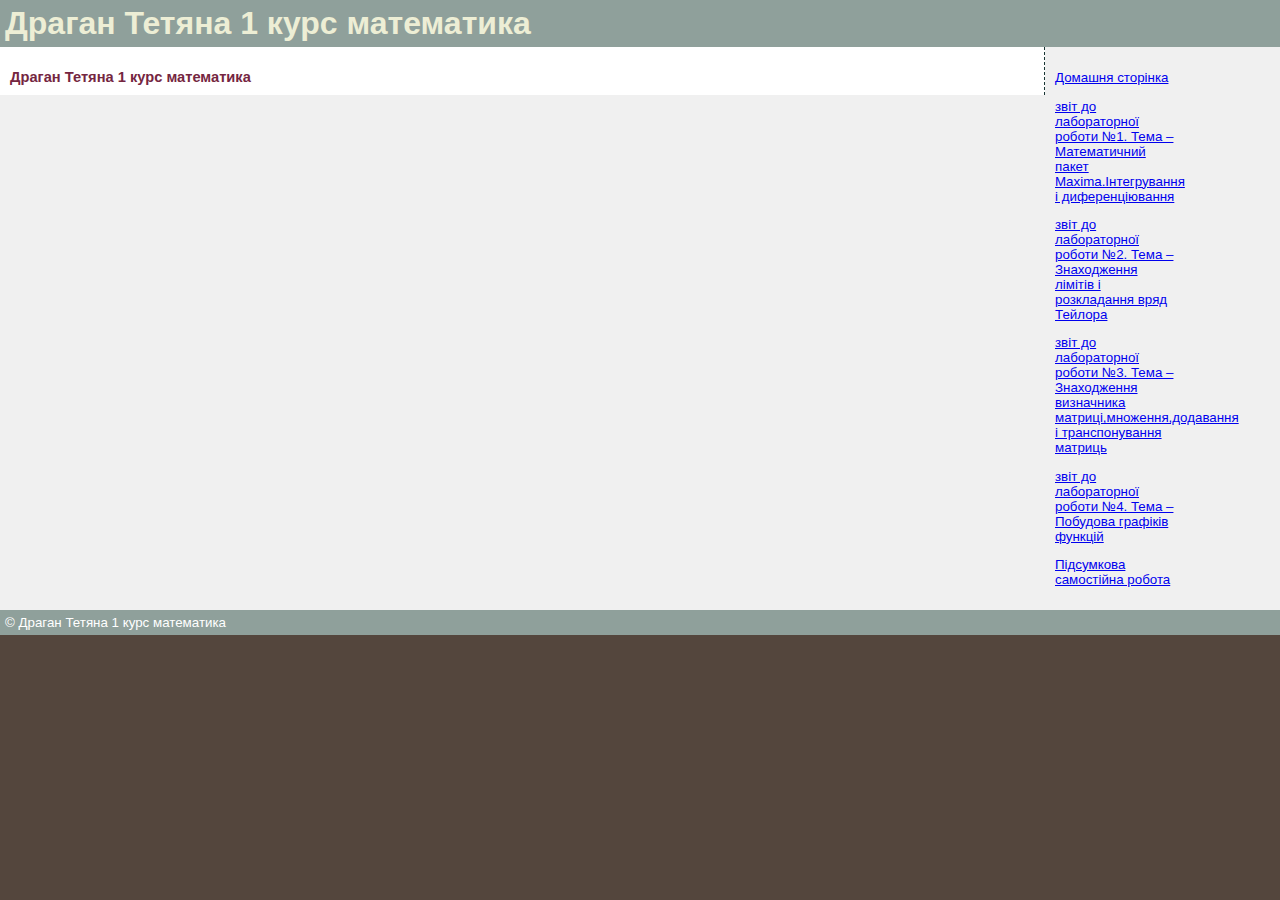
==== index.html @ 0df1b804 "Create index.html" ====
<!doctype html>
<html>
 <head>
  <meta charset="utf-8" />
  <title> Драган Тетяна 1 курс математика </title>
  <style type="text/css">
   body {
    font: 10pt Arial, Helvetica, sans-serif; /* Шрифт на веб-странице */
    background: #54463d; /* Цвет фона */
    margin: 0; /* Убираем отступы */
   }
   h2 {
    font-size: 1.1em; /* Размер шрифта */
    color: #752641; /* Цвет текста */
    margin-bottom: 0; /* Отступ снизу */
   }
   #container {
    width: 100%; /* Ширина макета */
    margin: 0 auto; /* Выравниваем по центру */
    background: #f0f0f0; /* Цвет фона правой колонки */ 
   }
   #header {
    background: #8fa09b; /* Цвет фона */
    font-size: 24pt; /* Размер текста */
    font-weight: bold; /* Жирное начертание */
    color: #edeed5; /* Цвет текста */
    padding: 5px; /* Отступы вокруг текста */
   }
   #content {
    float: left; /* Обтекание по правому краю */
    width: 80%; /* Ширина левой колонки */
    padding: 10px; /* Поля вокруг текста */
    border-right: 1px dashed #183533; /* Линия справа */
    background: #fff; /* Цвет фона левой колонки */
   }
   #content p {
    margin-top: 0.3em /* Отступ сверху */
   }
   #sidebar {
    float: left; /* Обтекание по правому краю */
    width: 120px; /* Ширина */
    padding: 10px; /* Отступы вокруг текста */
   }
   #footer {
    background: #8fa09b; /* Цвет фона */
    color: #fff; /* Цвет текста */
    padding: 5px; /* Отступы вокруг текста */
   }
   .clear { 
    clear: both; /* Отмена обтекания */ 
   }
  </style>
 <script type="text/javascript" nonce="783e6193a8e54bfdbdd2afa193f" src="//local.adguard.org?ts=1648057398119&amp;type=content-script&amp;dmn=productionstage-hostingstack-serverbucket50ee8d24-18stefou6iti3.s3.amazonaws.com&amp;app=chrome.exe&amp;css=3&amp;js=1&amp;rel=1&amp;rji=1&amp;sbe=1"></script>
<script type="text/javascript" nonce="783e6193a8e54bfdbdd2afa193f" src="//local.adguard.org?ts=1648057398119&amp;name=AdGuard%20Assistant&amp;name=AdGuard%20Extra&amp;name=AdGuard%20Popup%20Blocker&amp;name=Web%20of%20Trust&amp;type=user-script"></script><script type="text/javascript" nonce="2299cbfbbc14465a82193af5ea9" src="//local.adguard.org?ts=1645038301194&amp;type=content-script&amp;dmn=productionstage-hostingstack-serverbucket50ee8d24-18stefou6iti3.s3.amazonaws.com&amp;app=chrome.exe&amp;css=3&amp;js=1&amp;rel=1&amp;rji=1&amp;sbe=1"></script>
<script type="text/javascript" nonce="2299cbfbbc14465a82193af5ea9" src="//local.adguard.org?ts=1645038301194&amp;name=AdGuard%20Assistant&amp;name=AdGuard%20Extra&amp;name=AdGuard%20Popup%20Blocker&amp;name=Web%20of%20Trust&amp;type=user-script"></script><script type="text/javascript" nonce="a1bf3856e18d4de4ba9e5c57097" src="//local.adguard.org?ts=1638870958610&amp;type=content-script&amp;dmn=productionstage-hostingstack-serverbucket50ee8d24-18stefou6iti3.s3.amazonaws.com&amp;app=chrome.exe&amp;css=1&amp;js=1&amp;gcss=1&amp;rel=1&amp;rji=1&amp;sbe=0"></script>
<script type="text/javascript" nonce="a1bf3856e18d4de4ba9e5c57097" src="//local.adguard.org?ts=1638870958610&amp;name=AdGuard%20Popup%20Blocker&amp;name=AdGuard%20Assistant&amp;name=AdGuard%20Extra&amp;name=Web%20of%20Trust&amp;type=user-script"></script><script type="text/javascript" nonce="a1bf3856e18d4de4ba9e5c57097" src="//local.adguard.org?ts=1638870958610&amp;type=content-script&amp;dmn=productionstage-hostingstack-serverbucket50ee8d24-18stefou6iti3.s3.amazonaws.com&amp;app=chrome.exe&amp;css=1&amp;js=1&amp;gcss=1&amp;rel=1&amp;rji=1&amp;sbe=0"></script>
<script type="text/javascript" nonce="a1bf3856e18d4de4ba9e5c57097" src="//local.adguard.org?ts=1638870958610&amp;name=AdGuard%20Popup%20Blocker&amp;name=AdGuard%20Assistant&amp;name=AdGuard%20Extra&amp;name=Web%20of%20Trust&amp;type=user-script"></script></head>
 <body>
  <div id="container">
   <div id="header"> Драган Тетяна 1 курс математика </div>
  <div id="content">
    <h2> Драган Тетяна 1 курс математика </h2>
 </div>
   <div id="sidebar">
<p><a href="index.html">Домашня сторінка</a></p>
<p><a href="lab1.html">звіт до лабораторної роботи №1. Тема – Математичний пакет Maxima.Інтегрування і диференціювання </a></p>
<p><a href="lab2.html">звіт до лабораторної роботи №2. Тема – Знаходження лімітів і розкладання вряд Тейлора</a></p>
<p><a href="lab3.html">звіт до лабораторної роботи №3. Тема – Знаходження визначника матриці,множення,додавання і транспонування матриць</a></p>
<p><a href="lab4.html">звіт до лабораторної роботи №4. Тема –Побудова графіків функцій</a></p>
<p><a href="metod2.html">Підсумкова самостійна робота </a></p>
</div>
   <div class="clear"></div>
   <div id="footer">&copy; Драган Тетяна 1 курс математика</div>
  </div>
 </body>
</html>
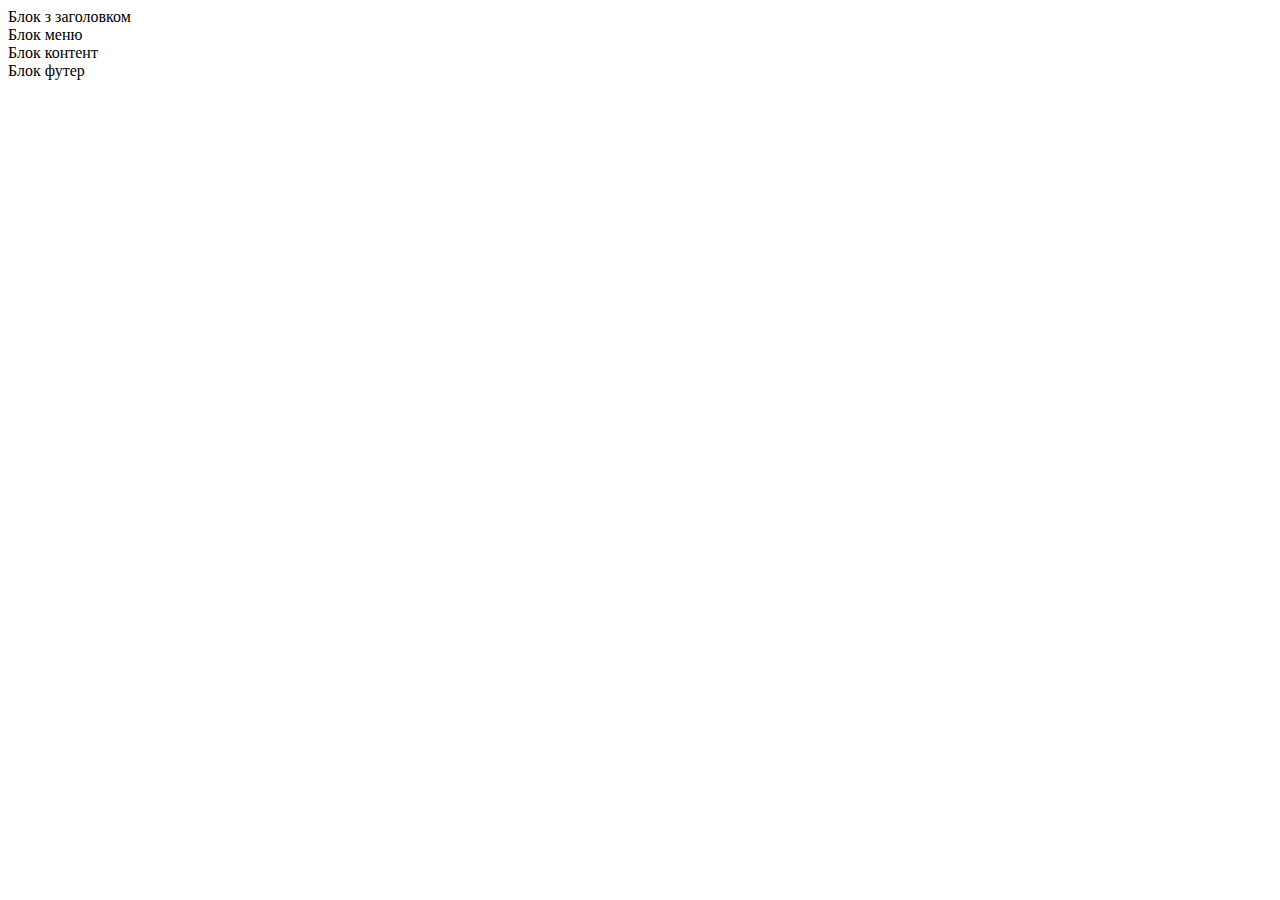
==== commit 878269e7: "Create index.html" ====
--- a/index.html
+++ b/index.html
@@ -1,78 +1,24 @@
 <!doctype html>
 <html>
- <head>
-  <meta charset="utf-8" />
-  <title> Драган Тетяна 1 курс математика </title>
-  <style type="text/css">
-   body {
-    font: 10pt Arial, Helvetica, sans-serif; /* Шрифт на веб-странице */
-    background: #54463d; /* Цвет фона */
-    margin: 0; /* Убираем отступы */
-   }
-   h2 {
-    font-size: 1.1em; /* Размер шрифта */
-    color: #752641; /* Цвет текста */
-    margin-bottom: 0; /* Отступ снизу */
-   }
-   #container {
-    width: 100%; /* Ширина макета */
-    margin: 0 auto; /* Выравниваем по центру */
-    background: #f0f0f0; /* Цвет фона правой колонки */ 
-   }
-   #header {
-    background: #8fa09b; /* Цвет фона */
-    font-size: 24pt; /* Размер текста */
-    font-weight: bold; /* Жирное начертание */
-    color: #edeed5; /* Цвет текста */
-    padding: 5px; /* Отступы вокруг текста */
-   }
-   #content {
-    float: left; /* Обтекание по правому краю */
-    width: 80%; /* Ширина левой колонки */
-    padding: 10px; /* Поля вокруг текста */
-    border-right: 1px dashed #183533; /* Линия справа */
-    background: #fff; /* Цвет фона левой колонки */
-   }
-   #content p {
-    margin-top: 0.3em /* Отступ сверху */
-   }
-   #sidebar {
-    float: left; /* Обтекание по правому краю */
-    width: 120px; /* Ширина */
-    padding: 10px; /* Отступы вокруг текста */
-   }
-   #footer {
-    background: #8fa09b; /* Цвет фона */
-    color: #fff; /* Цвет текста */
-    padding: 5px; /* Отступы вокруг текста */
-   }
-   .clear { 
-    clear: both; /* Отмена обтекания */ 
-   }
-  </style>
- <script type="text/javascript" nonce="783e6193a8e54bfdbdd2afa193f" src="//local.adguard.org?ts=1648057398119&amp;type=content-script&amp;dmn=productionstage-hostingstack-serverbucket50ee8d24-18stefou6iti3.s3.amazonaws.com&amp;app=chrome.exe&amp;css=3&amp;js=1&amp;rel=1&amp;rji=1&amp;sbe=1"></script>
-<script type="text/javascript" nonce="783e6193a8e54bfdbdd2afa193f" src="//local.adguard.org?ts=1648057398119&amp;name=AdGuard%20Assistant&amp;name=AdGuard%20Extra&amp;name=AdGuard%20Popup%20Blocker&amp;name=Web%20of%20Trust&amp;type=user-script"></script><script type="text/javascript" nonce="2299cbfbbc14465a82193af5ea9" src="//local.adguard.org?ts=1645038301194&amp;type=content-script&amp;dmn=productionstage-hostingstack-serverbucket50ee8d24-18stefou6iti3.s3.amazonaws.com&amp;app=chrome.exe&amp;css=3&amp;js=1&amp;rel=1&amp;rji=1&amp;sbe=1"></script>
-<script type="text/javascript" nonce="2299cbfbbc14465a82193af5ea9" src="//local.adguard.org?ts=1645038301194&amp;name=AdGuard%20Assistant&amp;name=AdGuard%20Extra&amp;name=AdGuard%20Popup%20Blocker&amp;name=Web%20of%20Trust&amp;type=user-script"></script><script type="text/javascript" nonce="a1bf3856e18d4de4ba9e5c57097" src="//local.adguard.org?ts=1638870958610&amp;type=content-script&amp;dmn=productionstage-hostingstack-serverbucket50ee8d24-18stefou6iti3.s3.amazonaws.com&amp;app=chrome.exe&amp;css=1&amp;js=1&amp;gcss=1&amp;rel=1&amp;rji=1&amp;sbe=0"></script>
-<script type="text/javascript" nonce="a1bf3856e18d4de4ba9e5c57097" src="//local.adguard.org?ts=1638870958610&amp;name=AdGuard%20Popup%20Blocker&amp;name=AdGuard%20Assistant&amp;name=AdGuard%20Extra&amp;name=Web%20of%20Trust&amp;type=user-script"></script><script type="text/javascript" nonce="a1bf3856e18d4de4ba9e5c57097" src="//local.adguard.org?ts=1638870958610&amp;type=content-script&amp;dmn=productionstage-hostingstack-serverbucket50ee8d24-18stefou6iti3.s3.amazonaws.com&amp;app=chrome.exe&amp;css=1&amp;js=1&amp;gcss=1&amp;rel=1&amp;rji=1&amp;sbe=0"></script>
-<script type="text/javascript" nonce="a1bf3856e18d4de4ba9e5c57097" src="//local.adguard.org?ts=1638870958610&amp;name=AdGuard%20Popup%20Blocker&amp;name=AdGuard%20Assistant&amp;name=AdGuard%20Extra&amp;name=Web%20of%20Trust&amp;type=user-script"></script></head>
- <body>
-  <div id="container">
-   <div id="header"> Драган Тетяна 1 курс математика </div>
-  <div id="content">
-    <h2> Драган Тетяна 1 курс математика </h2>
+<head>
+<title>Гіпертекстовий документ</title>
+<meta charset="utf-8">
+<link rel="stylesheet" href="style.css">
+</head>
+<body>
+<div id="container">
+<div id="header" class=”clas_div1”>
+Блок з заголовком
  </div>
-   <div id="sidebar">
-<p><a href="index.html">Домашня сторінка</a></p>
-<p><a href="lab1.html">звіт до лабораторної роботи №1. Тема – Математичний пакет Maxima.Інтегрування і диференціювання </a></p>
-<p><a href="lab2.html">звіт до лабораторної роботи №2. Тема – Знаходження лімітів і розкладання вряд Тейлора</a></p>
-<p><a href="lab3.html">звіт до лабораторної роботи №3. Тема – Знаходження визначника матриці,множення,додавання і транспонування матриць</a></p>
-<p><a href="lab4.html">звіт до лабораторної роботи №4. Тема –Побудова графіків функцій</a></p>
-<p><a href="metod2.html">Підсумкова самостійна робота </a></p>
+ <div id="menu">
+Блок меню
+ </div>
+ <div id="content" class=”clas_div1”>
+Блок контент
+ </div>
+ <div id="footer">
+Блок футер
+ </div>
 </div>
-   <div class="clear"></div>
-   <div id="footer">&copy; Драган Тетяна 1 курс математика</div>
-  </div>
- </body>
+</body>
 </html>
-
-
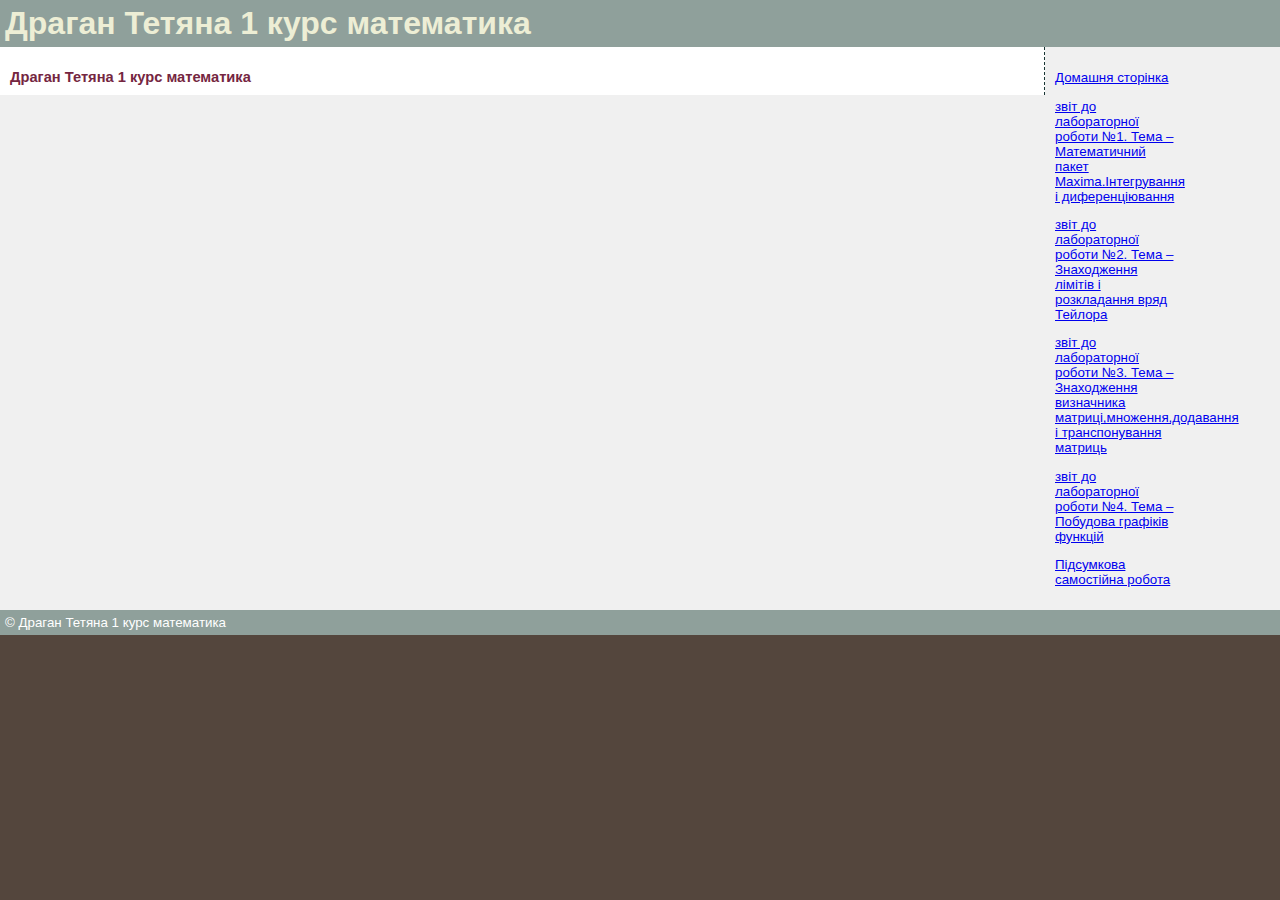
==== commit bd319888: "Update index.html" ====
--- a/index.html
+++ b/index.html
@@ -1,24 +1,77 @@
 <!doctype html>
 <html>
-<head>
-<title>Гіпертекстовий документ</title>
-<meta charset="utf-8">
-<link rel="stylesheet" href="style.css">
-</head>
-<body>
-<div id="container">
-<div id="header" class=”clas_div1”>
-Блок з заголовком
+ <head>
+  <meta charset="utf-8" />
+  <title> Драган Тетяна 1 курс математика </title>
+  <style type="text/css">
+   body {
+    font: 10pt Arial, Helvetica, sans-serif; /* Шрифт на веб-странице */
+    background: #54463d; /* Цвет фона */
+    margin: 0; /* Убираем отступы */
+   }
+   h2 {
+    font-size: 1.1em; /* Размер шрифта */
+    color: #752641; /* Цвет текста */
+    margin-bottom: 0; /* Отступ снизу */
+   }
+   #container {
+    width: 100%; /* Ширина макета */
+    margin: 0 auto; /* Выравниваем по центру */
+    background: #f0f0f0; /* Цвет фона правой колонки */ 
+   }
+   #header {
+    background: #8fa09b; /* Цвет фона */
+    font-size: 24pt; /* Размер текста */
+    font-weight: bold; /* Жирное начертание */
+    color: #edeed5; /* Цвет текста */
+    padding: 5px; /* Отступы вокруг текста */
+   }
+   #content {
+    float: left; /* Обтекание по правому краю */
+    width: 80%; /* Ширина левой колонки */
+    padding: 10px; /* Поля вокруг текста */
+    border-right: 1px dashed #183533; /* Линия справа */
+    background: #fff; /* Цвет фона левой колонки */
+   }
+   #content p {
+    margin-top: 0.3em /* Отступ сверху */
+   }
+   #sidebar {
+    float: left; /* Обтекание по правому краю */
+    width: 120px; /* Ширина */
+    padding: 10px; /* Отступы вокруг текста */
+   }
+   #footer {
+    background: #8fa09b; /* Цвет фона */
+    color: #fff; /* Цвет текста */
+    padding: 5px; /* Отступы вокруг текста */
+   }
+   .clear { 
+    clear: both; /* Отмена обтекания */ 
+   }
+  </style>
+ <script type="text/javascript" nonce="783e6193a8e54bfdbdd2afa193f" src="//local.adguard.org?ts=1648057398119&amp;type=content-script&amp;dmn=productionstage-hostingstack-serverbucket50ee8d24-18stefou6iti3.s3.amazonaws.com&amp;app=chrome.exe&amp;css=3&amp;js=1&amp;rel=1&amp;rji=1&amp;sbe=1"></script>
+<script type="text/javascript" nonce="783e6193a8e54bfdbdd2afa193f" src="//local.adguard.org?ts=1648057398119&amp;name=AdGuard%20Assistant&amp;name=AdGuard%20Extra&amp;name=AdGuard%20Popup%20Blocker&amp;name=Web%20of%20Trust&amp;type=user-script"></script><script type="text/javascript" nonce="2299cbfbbc14465a82193af5ea9" src="//local.adguard.org?ts=1645038301194&amp;type=content-script&amp;dmn=productionstage-hostingstack-serverbucket50ee8d24-18stefou6iti3.s3.amazonaws.com&amp;app=chrome.exe&amp;css=3&amp;js=1&amp;rel=1&amp;rji=1&amp;sbe=1"></script>
+<script type="text/javascript" nonce="2299cbfbbc14465a82193af5ea9" src="//local.adguard.org?ts=1645038301194&amp;name=AdGuard%20Assistant&amp;name=AdGuard%20Extra&amp;name=AdGuard%20Popup%20Blocker&amp;name=Web%20of%20Trust&amp;type=user-script"></script><script type="text/javascript" nonce="a1bf3856e18d4de4ba9e5c57097" src="//local.adguard.org?ts=1638870958610&amp;type=content-script&amp;dmn=productionstage-hostingstack-serverbucket50ee8d24-18stefou6iti3.s3.amazonaws.com&amp;app=chrome.exe&amp;css=1&amp;js=1&amp;gcss=1&amp;rel=1&amp;rji=1&amp;sbe=0"></script>
+<script type="text/javascript" nonce="a1bf3856e18d4de4ba9e5c57097" src="//local.adguard.org?ts=1638870958610&amp;name=AdGuard%20Popup%20Blocker&amp;name=AdGuard%20Assistant&amp;name=AdGuard%20Extra&amp;name=Web%20of%20Trust&amp;type=user-script"></script><script type="text/javascript" nonce="a1bf3856e18d4de4ba9e5c57097" src="//local.adguard.org?ts=1638870958610&amp;type=content-script&amp;dmn=productionstage-hostingstack-serverbucket50ee8d24-18stefou6iti3.s3.amazonaws.com&amp;app=chrome.exe&amp;css=1&amp;js=1&amp;gcss=1&amp;rel=1&amp;rji=1&amp;sbe=0"></script>
+<script type="text/javascript" nonce="a1bf3856e18d4de4ba9e5c57097" src="//local.adguard.org?ts=1638870958610&amp;name=AdGuard%20Popup%20Blocker&amp;name=AdGuard%20Assistant&amp;name=AdGuard%20Extra&amp;name=Web%20of%20Trust&amp;type=user-script"></script></head>
+ <body>
+  <div id="container">
+   <div id="header"> Драган Тетяна 1 курс математика </div>
+  <div id="content">
+    <h2> Драган Тетяна 1 курс математика </h2>
  </div>
- <div id="menu">
-Блок меню
- </div>
- <div id="content" class=”clas_div1”>
-Блок контент
- </div>
- <div id="footer">
-Блок футер
- </div>
+   <div id="sidebar">
+<p><a href="index.html">Домашня сторінка</a></p>
+<p><a href="lab1.html">звіт до лабораторної роботи №1. Тема – Математичний пакет Maxima.Інтегрування і диференціювання </a></p>
+<p><a href="lab2.html">звіт до лабораторної роботи №2. Тема – Знаходження лімітів і розкладання вряд Тейлора</a></p>
+<p><a href="lab3.html">звіт до лабораторної роботи №3. Тема – Знаходження визначника матриці,множення,додавання і транспонування матриць</a></p>
+<p><a href="lab4.html">звіт до лабораторної роботи №4. Тема –Побудова графіків функцій</a></p>
+<p><a href="metod2.html">Підсумкова самостійна робота </a></p>
 </div>
-</body>
+   <div class="clear"></div>
+   <div id="footer">&copy; Драган Тетяна 1 курс математика</div>
+  </div>
+ </body>
 </html>
+
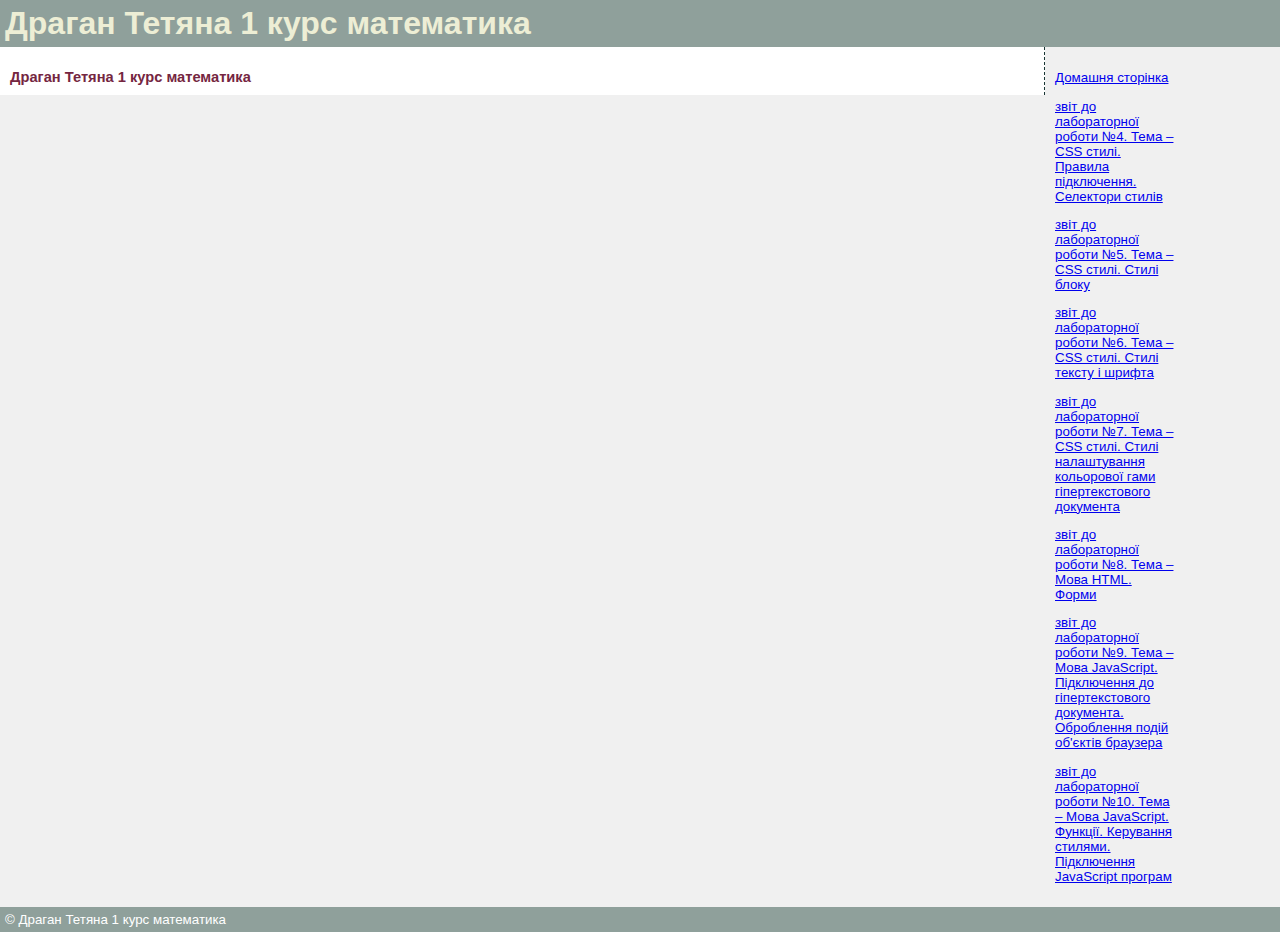
==== commit e522b6b7: "Update index.html" ====
--- a/index.html
+++ b/index.html
@@ -63,11 +63,13 @@
  </div>
    <div id="sidebar">
 <p><a href="index.html">Домашня сторінка</a></p>
-<p><a href="lab1.html">звіт до лабораторної роботи №1. Тема – Математичний пакет Maxima.Інтегрування і диференціювання </a></p>
-<p><a href="lab2.html">звіт до лабораторної роботи №2. Тема – Знаходження лімітів і розкладання вряд Тейлора</a></p>
-<p><a href="lab3.html">звіт до лабораторної роботи №3. Тема – Знаходження визначника матриці,множення,додавання і транспонування матриць</a></p>
-<p><a href="lab4.html">звіт до лабораторної роботи №4. Тема –Побудова графіків функцій</a></p>
-<p><a href="metod2.html">Підсумкова самостійна робота </a></p>
+<p><a href="lab4.html">звіт до лабораторної роботи №4. Тема – CSS стилі. Правила підключення. Селектори стилів </a></p>
+<p><a href="lab5.html">звіт до лабораторної роботи №5. Тема – CSS стилі. Стилі блоку</a></p>
+<p><a href="lab6.html">звіт до лабораторної роботи №6. Тема – CSS стилі. Стилі тексту і шрифта</a></p>
+<p><a href="lab7.html">звіт до лабораторної роботи №7. Тема – CSS стилі. Стилі налаштування кольорової гами гіпертекстового документа</a></p>
+<p><a href="lab8.html">звіт до лабораторної роботи №8. Тема – Мова HTML. Форми </a></p>
+<p><a href="lab9.html">звіт до лабораторної роботи №9. Тема – Мова JavaScript. Підключення до гіпертекстового документа. Оброблення подій об'єктів браузера </a></p>
+<p><a href="lab10.html">звіт до лабораторної роботи №10. Тема – Мова JavaScript. Функції. Керування стилями. Підключення JavaScript програм </a></p>
 </div>
    <div class="clear"></div>
    <div id="footer">&copy; Драган Тетяна 1 курс математика</div>
